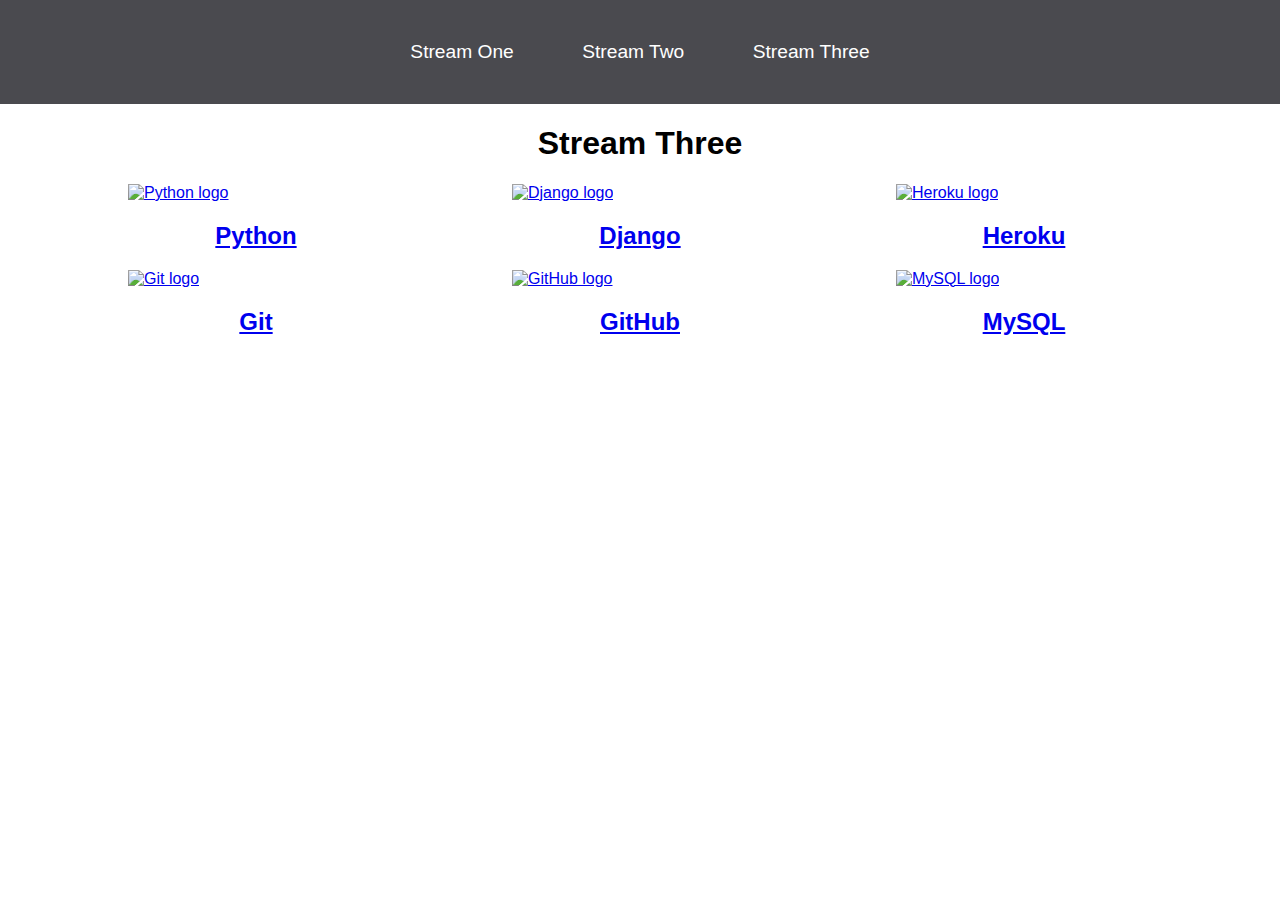
==== stream-three.html @ f9fc6eb7 "initial commit" ====
<!DOCTYPE html>
<html lang="en">
<head>
    <meta charset="UTF-8">
    <meta name="viewport" content="width=device-width, initial-scale=1.0">
    <title>Stream Three</title>
    <link rel="stylesheet" href="css/style.css">
</head>
<body>
    <nav>
        <ul>
            <li><a href="stream-one.html">Stream One</a></li>
            <li><a href="stream-two.html">Stream Two</a></li>
            <li><a href="stream-three.html">Stream Three</a></li>
        </ul>
    </nav>
    <h1>Stream Three</h1>
    <div class="card">
        <a href="https://en.wikipedia.org/wiki/Python_(programming_language)" target="_blank">
            <img src="https://upload.wikimedia.org/wikipedia/commons/thumb/f/f8/Python_logo_and_wordmark.svg/250px-Python_logo_and_wordmark.svg.png" alt="Python logo">
            <h2>Python</h2>
        </a>
    </div>
    <div class="card">
        <a href="https://en.wikipedia.org/wiki/Django_(web_framework)" target="_blank">
            <img src="https://upload.wikimedia.org/wikipedia/commons/thumb/7/75/Django_logo.svg/185px-Django_logo.svg.png" alt="Django logo">
            <h2>Django</h2>
        </a>
    </div>
    <div class="card">
        <a href="https://en.wikipedia.org/wiki/Heroku" target="_blank">
            <img src="https://upload.wikimedia.org/wikipedia/en/a/a9/Heroku_logo.png" alt="Heroku logo">
            <h2>Heroku</h2>
        </a>
    </div>
    <div class="card">
        <a href="https://en.wikipedia.org/wiki/Git" target="_blank">
            <img src="https://upload.wikimedia.org/wikipedia/commons/thumb/e/e0/Git-logo.svg/150px-Git-logo.svg.png" alt="Git logo">
            <h2>Git</h2>
        </a>
    </div>
    <div class="card">
        <a href="https://en.wikipedia.org/wiki/GitHub" target="_blank">
            <img src="https://upload.wikimedia.org/wikipedia/commons/thumb/e/ef/Octicons-logo-github.svg/180px-Octicons-logo-github.svg.png" alt="GitHub logo">
            <h2>GitHub</h2>
        </a>
    </div>
    <div class="card">
        <a href="https://en.wikipedia.org/wiki/MySQL" target="_blank">
            <img src="https://upload.wikimedia.org/wikipedia/en/thumb/e/ee/MySQL_Logo.png/104px-MySQL_Logo.png" alt="MySQL logo">
            <h2>MySQL</h2>
        </a>
    </div>
</body>
</html>
---- css/style.css ----
body {
    margin: 0;
    padding: 0;
    font-family: 'Oswald', sans-serif;
}

nav ul {
    list-style: none;
    background-color: #4a4a4f;
    text-align: center;
    padding: 0;
    margin: 0;
}

nav li {
    font-size: 1.2em;
    line-height: 40px;
    height: 40px;
    display: inline-block;
    margin: 2.5%;
}

nav a {
    text-decoration: none;
    color: #fff;
    display: block;
}

nav a:hover {
    background-color: #fff;
    color: #4a4a4f;
}

.card {
    float: left;
    width: 20%;
    margin-left: 10%;
}

.card a {
    text-align: center;
}

img {
    width: 100%;
    height: 180px;
}

h1 {
    text-align: center;
}
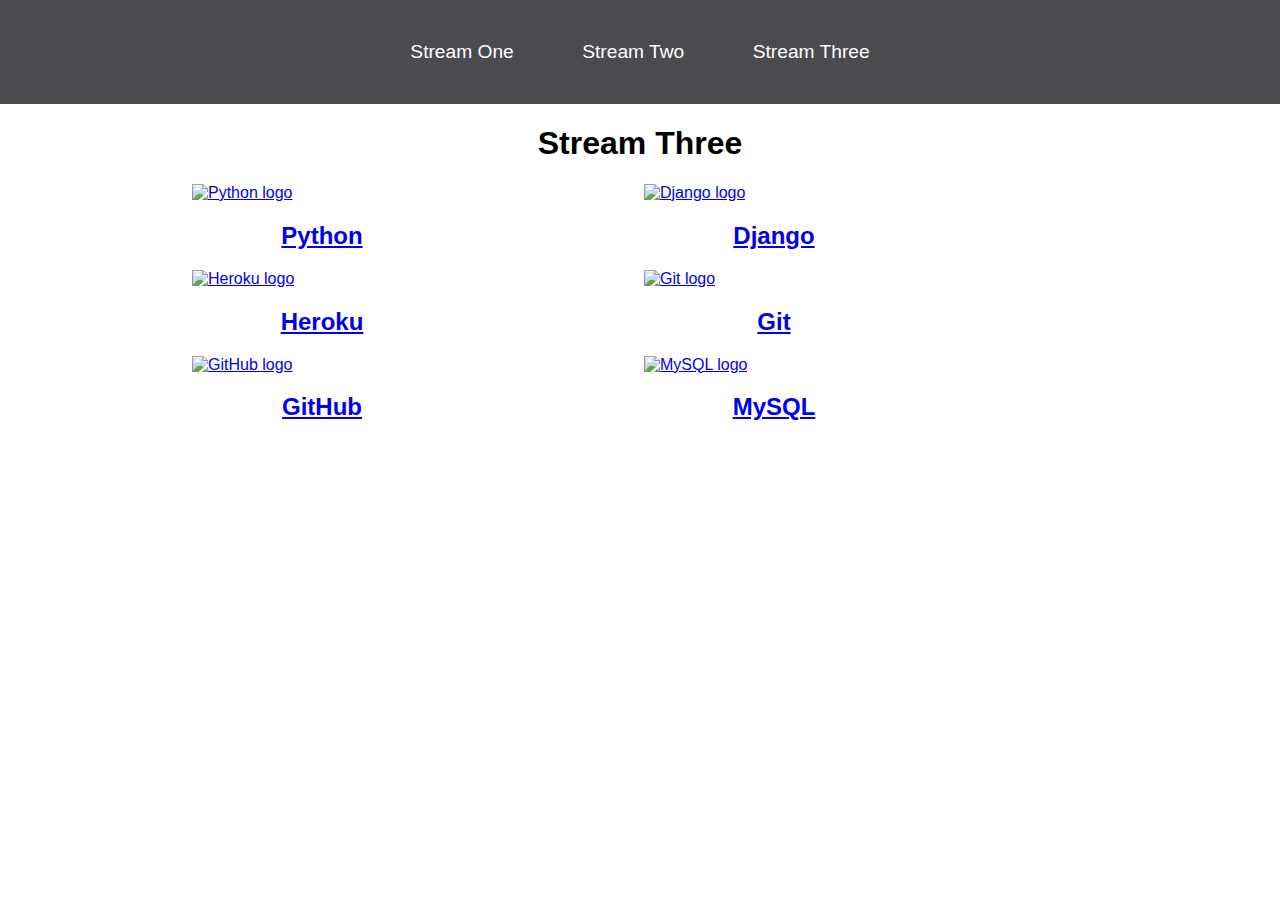
==== commit 3bf9bd92: "update links" ====
--- a/stream-three.html
+++ b/stream-three.html
@@ -9,7 +9,7 @@
 <body>
     <nav>
         <ul>
-            <li><a href="stream-one.html">Stream One</a></li>
+            <li><a href="index.html">Stream One</a></li>
             <li><a href="stream-two.html">Stream Two</a></li>
             <li><a href="stream-three.html">Stream Three</a></li>
         </ul>
@@ -35,7 +35,7 @@
     </div>
     <div class="card">
         <a href="https://en.wikipedia.org/wiki/Git" target="_blank">
-            <img src="https://upload.wikimedia.org/wikipedia/commons/thumb/e/e0/Git-logo.svg/150px-Git-logo.svg.png" alt="Git logo">
+            <img src="http://valuebound.com/sites/default/files/2015-12/Beginners_guide_setting_up-git.jpg" alt="Git logo">
             <h2>Git</h2>
         </a>
     </div>
--- a/css/style.css
+++ b/css/style.css
@@ -31,10 +31,21 @@
     color: #4a4a4f;
 }
 
+nav a:active {
+    background-color: #fff;
+    color: #444;
+}
+
+h1 {
+    text-align: center;
+}
+
 .card {
     float: left;
-    width: 20%;
-    margin-left: 10%;
+    width: 30%;
+    margin-left: 15%;
+    max-width: 260px;
+    min-width: 150px;
 }
 
 .card a {
@@ -45,7 +56,3 @@
     width: 100%;
     height: 180px;
 }
-
-h1 {
-    text-align: center;
-}